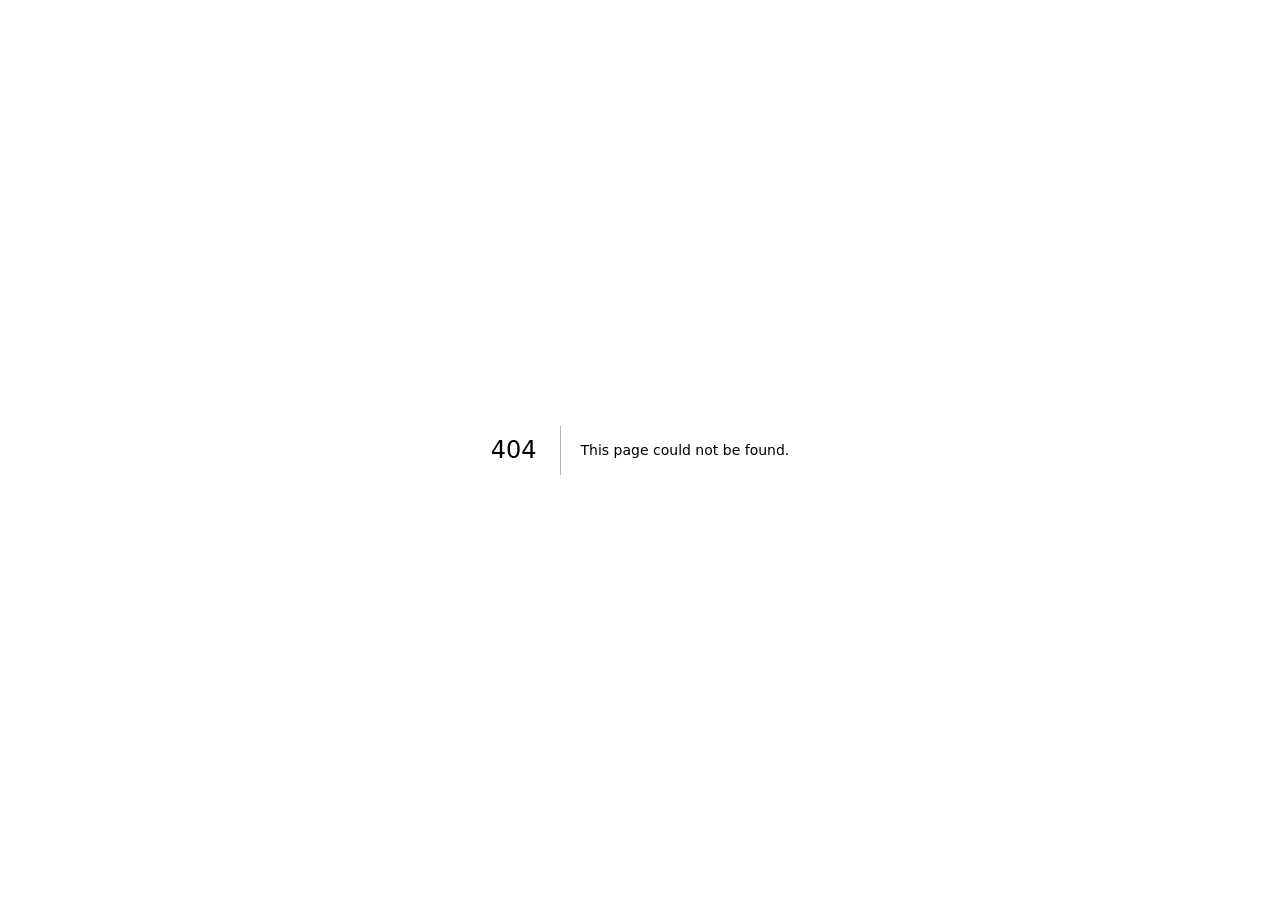
==== 404/index.html @ a1a1ba3c "Deploy 88de27afc6d2d223ead685d129c3a962a49a5a68" ====
<!DOCTYPE html><html lang="zh-CN"><head><meta charSet="utf-8"/><meta name="viewport" content="width=device-width, initial-scale=1"/><link rel="stylesheet" href="/captain-meowball-pages/_next/static/chunks/0lh2i7l97k8cj.css" data-precedence="next"/><link rel="preload" as="script" fetchPriority="low" href="/captain-meowball-pages/_next/static/chunks/11qk_vpw_zwkf.js"/><script src="/captain-meowball-pages/_next/static/chunks/0i.1c-ng5cxyi.js" async=""></script><script src="/captain-meowball-pages/_next/static/chunks/10~x95jhs6ns3.js" async=""></script><script src="/captain-meowball-pages/_next/static/chunks/turbopack-04o5r6a3cm98r.js" async=""></script><script src="/captain-meowball-pages/_next/static/chunks/0fsi8lw5utejl.js" async=""></script><script src="/captain-meowball-pages/_next/static/chunks/0d3tkj33oycf2.js" async=""></script><meta name="robots" content="noindex"/><title>404: This page could not be found.</title><title>球猫侠 Captain Meowball</title><meta name="description" content="原创猫咪超级英雄 IP 官网：守护人类，保护流浪猫。"/><link rel="icon" href="/captain-meowball-pages/favicon.png"/><link rel="apple-touch-icon" href="/captain-meowball-pages/favicon.png"/><script src="/captain-meowball-pages/_next/static/chunks/03~yq9q893hmn.js" noModule=""></script></head><body><div hidden=""><!--$--><!--/$--></div><div style="font-family:system-ui,&quot;Segoe UI&quot;,Roboto,Helvetica,Arial,sans-serif,&quot;Apple Color Emoji&quot;,&quot;Segoe UI Emoji&quot;;height:100vh;text-align:center;display:flex;flex-direction:column;align-items:center;justify-content:center"><div><style>body{color:#000;background:#fff;margin:0}.next-error-h1{border-right:1px solid rgba(0,0,0,.3)}@media (prefers-color-scheme:dark){body{color:#fff;background:#000}.next-error-h1{border-right:1px solid rgba(255,255,255,.3)}}</style><h1 class="next-error-h1" style="display:inline-block;margin:0 20px 0 0;padding:0 23px 0 0;font-size:24px;font-weight:500;vertical-align:top;line-height:49px">404</h1><div style="display:inline-block"><h2 style="font-size:14px;font-weight:400;line-height:49px;margin:0">This page could not be found.</h2></div></div></div><!--$--><!--/$--><script src="/captain-meowball-pages/_next/static/chunks/11qk_vpw_zwkf.js" id="_R_" async=""></script><script>(self.__next_f=self.__next_f||[]).push([0])</script><script>self.__next_f.push([1,"1:\"$Sreact.fragment\"\n2:I[39756,[\"/captain-meowball-pages/_next/static/chunks/0fsi8lw5utejl.js\",\"/captain-meowball-pages/_next/static/chunks/0d3tkj33oycf2.js\"],\"default\"]\n3:I[37457,[\"/captain-meowball-pages/_next/static/chunks/0fsi8lw5utejl.js\",\"/captain-meowball-pages/_next/static/chunks/0d3tkj33oycf2.js\"],\"default\"]\n4:I[97367,[\"/captain-meowball-pages/_next/static/chunks/0fsi8lw5utejl.js\",\"/captain-meowball-pages/_next/static/chunks/0d3tkj33oycf2.js\"],\"OutletBoundary\"]\n5:\"$Sreact.suspense\"\n8:I[97367,[\"/captain-meowball-pages/_next/static/chunks/0fsi8lw5utejl.js\",\"/captain-meowball-pages/_next/static/chunks/0d3tkj33oycf2.js\"],\"ViewportBoundary\"]\na:I[97367,[\"/captain-meowball-pages/_next/static/chunks/0fsi8lw5utejl.js\",\"/captain-meowball-pages/_next/static/chunks/0d3tkj33oycf2.js\"],\"MetadataBoundary\"]\nc:I[68027,[\"/captain-meowball-pages/_next/static/chunks/0fsi8lw5utejl.js\",\"/captain-meowball-pages/_next/static/chunks/0d3tkj33oycf2.js\"],\"default\",1]\n:HL[\"/captain-meowball-pages/_next/static/chunks/0lh2i7l97k8cj.css\",\"style\"]\n"])</script><script>self.__next_f.push([1,"0:{\"P\":null,\"c\":[\"\",\"_not-found\",\"\"],\"q\":\"\",\"i\":false,\"f\":[[[\"\",{\"children\":[\"/_not-found\",{\"children\":[\"__PAGE__\",{}]}]},\"$undefined\",\"$undefined\",16],[[\"$\",\"$1\",\"c\",{\"children\":[[[\"$\",\"link\",\"0\",{\"rel\":\"stylesheet\",\"href\":\"/captain-meowball-pages/_next/static/chunks/0lh2i7l97k8cj.css\",\"precedence\":\"next\",\"crossOrigin\":\"$undefined\",\"nonce\":\"$undefined\"}],[\"$\",\"script\",\"script-0\",{\"src\":\"/captain-meowball-pages/_next/static/chunks/0fsi8lw5utejl.js\",\"async\":true,\"nonce\":\"$undefined\"}],[\"$\",\"script\",\"script-1\",{\"src\":\"/captain-meowball-pages/_next/static/chunks/0d3tkj33oycf2.js\",\"async\":true,\"nonce\":\"$undefined\"}]],[\"$\",\"html\",null,{\"lang\":\"zh-CN\",\"children\":[\"$\",\"body\",null,{\"children\":[\"$\",\"$L2\",null,{\"parallelRouterKey\":\"children\",\"error\":\"$undefined\",\"errorStyles\":\"$undefined\",\"errorScripts\":\"$undefined\",\"template\":[\"$\",\"$L3\",null,{}],\"templateStyles\":\"$undefined\",\"templateScripts\":\"$undefined\",\"notFound\":[[[\"$\",\"title\",null,{\"children\":\"404: This page could not be found.\"}],[\"$\",\"div\",null,{\"style\":{\"fontFamily\":\"system-ui,\\\"Segoe UI\\\",Roboto,Helvetica,Arial,sans-serif,\\\"Apple Color Emoji\\\",\\\"Segoe UI Emoji\\\"\",\"height\":\"100vh\",\"textAlign\":\"center\",\"display\":\"flex\",\"flexDirection\":\"column\",\"alignItems\":\"center\",\"justifyContent\":\"center\"},\"children\":[\"$\",\"div\",null,{\"children\":[[\"$\",\"style\",null,{\"dangerouslySetInnerHTML\":{\"__html\":\"body{color:#000;background:#fff;margin:0}.next-error-h1{border-right:1px solid rgba(0,0,0,.3)}@media (prefers-color-scheme:dark){body{color:#fff;background:#000}.next-error-h1{border-right:1px solid rgba(255,255,255,.3)}}\"}}],[\"$\",\"h1\",null,{\"className\":\"next-error-h1\",\"style\":{\"display\":\"inline-block\",\"margin\":\"0 20px 0 0\",\"padding\":\"0 23px 0 0\",\"fontSize\":24,\"fontWeight\":500,\"verticalAlign\":\"top\",\"lineHeight\":\"49px\"},\"children\":404}],[\"$\",\"div\",null,{\"style\":{\"display\":\"inline-block\"},\"children\":[\"$\",\"h2\",null,{\"style\":{\"fontSize\":14,\"fontWeight\":400,\"lineHeight\":\"49px\",\"margin\":0},\"children\":\"This page could not be found.\"}]}]]}]}]],[]],\"forbidden\":\"$undefined\",\"unauthorized\":\"$undefined\"}]}]}]]}],{\"children\":[[\"$\",\"$1\",\"c\",{\"children\":[null,[\"$\",\"$L2\",null,{\"parallelRouterKey\":\"children\",\"error\":\"$undefined\",\"errorStyles\":\"$undefined\",\"errorScripts\":\"$undefined\",\"template\":[\"$\",\"$L3\",null,{}],\"templateStyles\":\"$undefined\",\"templateScripts\":\"$undefined\",\"notFound\":\"$undefined\",\"forbidden\":\"$undefined\",\"unauthorized\":\"$undefined\"}]]}],{\"children\":[[\"$\",\"$1\",\"c\",{\"children\":[[[\"$\",\"title\",null,{\"children\":\"404: This page could not be found.\"}],[\"$\",\"div\",null,{\"style\":\"$0:f:0:1:0:props:children:1:props:children:props:children:props:notFound:0:1:props:style\",\"children\":[\"$\",\"div\",null,{\"children\":[[\"$\",\"style\",null,{\"dangerouslySetInnerHTML\":{\"__html\":\"body{color:#000;background:#fff;margin:0}.next-error-h1{border-right:1px solid rgba(0,0,0,.3)}@media (prefers-color-scheme:dark){body{color:#fff;background:#000}.next-error-h1{border-right:1px solid rgba(255,255,255,.3)}}\"}}],[\"$\",\"h1\",null,{\"className\":\"next-error-h1\",\"style\":\"$0:f:0:1:0:props:children:1:props:children:props:children:props:notFound:0:1:props:children:props:children:1:props:style\",\"children\":404}],[\"$\",\"div\",null,{\"style\":\"$0:f:0:1:0:props:children:1:props:children:props:children:props:notFound:0:1:props:children:props:children:2:props:style\",\"children\":[\"$\",\"h2\",null,{\"style\":\"$0:f:0:1:0:props:children:1:props:children:props:children:props:notFound:0:1:props:children:props:children:2:props:children:props:style\",\"children\":\"This page could not be found.\"}]}]]}]}]],null,[\"$\",\"$L4\",null,{\"children\":[\"$\",\"$5\",null,{\"name\":\"Next.MetadataOutlet\",\"children\":\"$@6\"}]}]]}],{},null,false,null]},null,false,\"$@7\"]},null,false,null],[\"$\",\"$1\",\"h\",{\"children\":[[\"$\",\"meta\",null,{\"name\":\"robots\",\"content\":\"noindex\"}],[\"$\",\"$L8\",null,{\"children\":\"$L9\"}],[\"$\",\"div\",null,{\"hidden\":true,\"children\":[\"$\",\"$La\",null,{\"children\":[\"$\",\"$5\",null,{\"name\":\"Next.Metadata\",\"children\":\"$Lb\"}]}]}],null]}],false]],\"m\":\"$undefined\",\"G\":[\"$c\",[[\"$\",\"link\",\"0\",{\"rel\":\"stylesheet\",\"href\":\"/captain-meowball-pages/_next/static/chunks/0lh2i7l97k8cj.css\",\"precedence\":\"next\",\"crossOrigin\":\"$undefined\",\"nonce\":\"$undefined\"}]]],\"S\":true,\"h\":null,\"s\":\"$undefined\",\"l\":\"$undefined\",\"p\":\"$undefined\",\"d\":\"$undefined\",\"b\":\"wpqZaFDq1mKaoIR96R6WN\"}\n"])</script><script>self.__next_f.push([1,"d:[]\n7:\"$Wd\"\n"])</script><script>self.__next_f.push([1,"9:[[\"$\",\"meta\",\"0\",{\"charSet\":\"utf-8\"}],[\"$\",\"meta\",\"1\",{\"name\":\"viewport\",\"content\":\"width=device-width, initial-scale=1\"}]]\n"])</script><script>self.__next_f.push([1,"e:I[27201,[\"/captain-meowball-pages/_next/static/chunks/0fsi8lw5utejl.js\",\"/captain-meowball-pages/_next/static/chunks/0d3tkj33oycf2.js\"],\"IconMark\"]\n6:null\nb:[[\"$\",\"title\",\"0\",{\"children\":\"球猫侠 Captain Meowball\"}],[\"$\",\"meta\",\"1\",{\"name\":\"description\",\"content\":\"原创猫咪超级英雄 IP 官网：守护人类，保护流浪猫。\"}],[\"$\",\"link\",\"2\",{\"rel\":\"icon\",\"href\":\"/captain-meowball-pages/favicon.png\"}],[\"$\",\"link\",\"3\",{\"rel\":\"apple-touch-icon\",\"href\":\"/captain-meowball-pages/favicon.png\"}],[\"$\",\"$Le\",\"4\",{}]]\n"])</script></body></html>
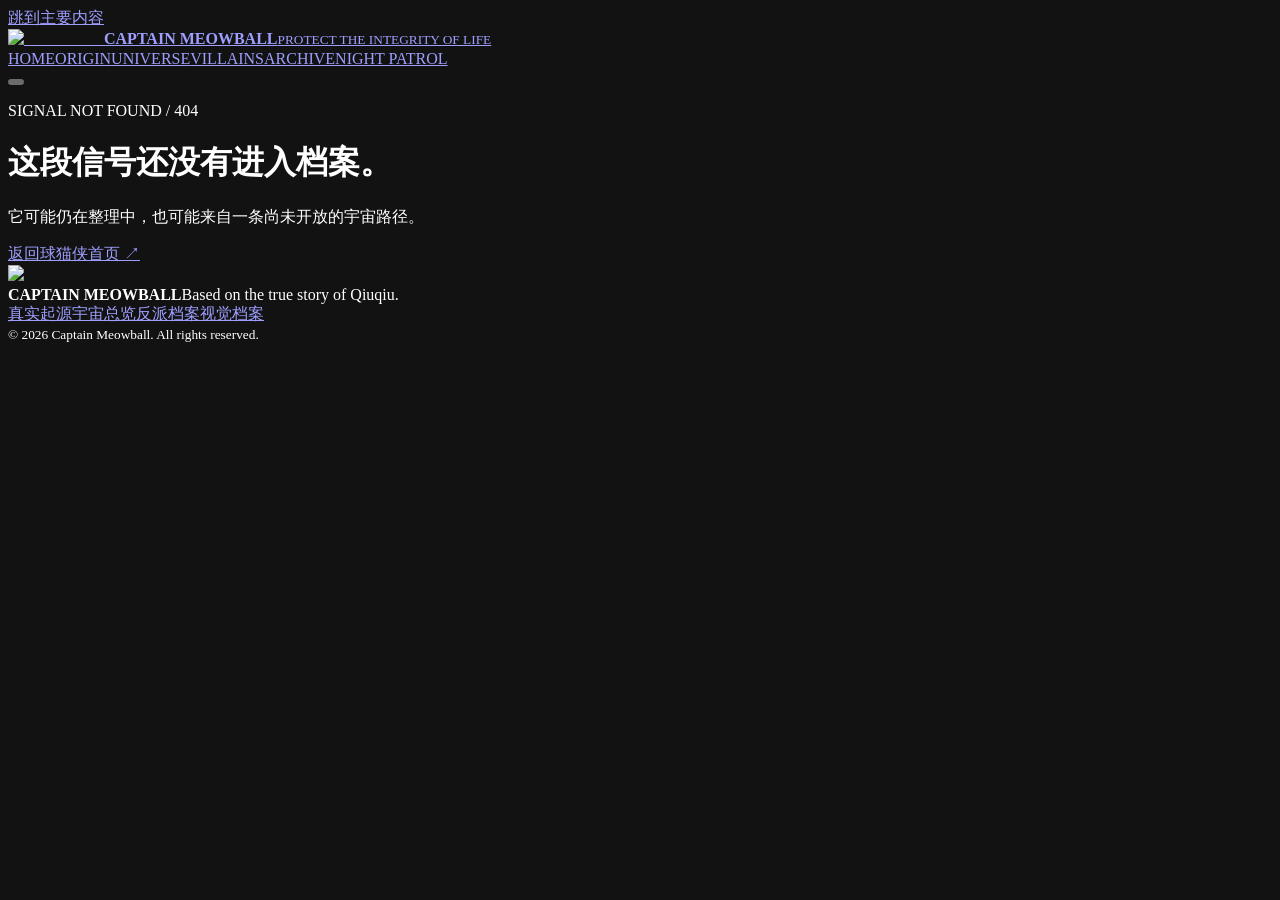
==== commit a629c9b3: "Deploy b27e134905153d9a0e8a251f9aad22ad320d181c" ====
--- a/404/index.html
+++ b/404/index.html
@@ -1 +1 @@
-<!DOCTYPE html><html lang="zh-CN"><head><meta charSet="utf-8"/><meta name="viewport" content="width=device-width, initial-scale=1"/><link rel="stylesheet" href="/captain-meowball-pages/_next/static/chunks/0lh2i7l97k8cj.css" data-precedence="next"/><link rel="preload" as="script" fetchPriority="low" href="/captain-meowball-pages/_next/static/chunks/11qk_vpw_zwkf.js"/><script src="/captain-meowball-pages/_next/static/chunks/0i.1c-ng5cxyi.js" async=""></script><script src="/captain-meowball-pages/_next/static/chunks/10~x95jhs6ns3.js" async=""></script><script src="/captain-meowball-pages/_next/static/chunks/turbopack-04o5r6a3cm98r.js" async=""></script><script src="/captain-meowball-pages/_next/static/chunks/0fsi8lw5utejl.js" async=""></script><script src="/captain-meowball-pages/_next/static/chunks/0d3tkj33oycf2.js" async=""></script><meta name="robots" content="noindex"/><title>404: This page could not be found.</title><title>球猫侠 Captain Meowball</title><meta name="description" content="原创猫咪超级英雄 IP 官网：守护人类，保护流浪猫。"/><link rel="icon" href="/captain-meowball-pages/favicon.png"/><link rel="apple-touch-icon" href="/captain-meowball-pages/favicon.png"/><script src="/captain-meowball-pages/_next/static/chunks/03~yq9q893hmn.js" noModule=""></script></head><body><div hidden=""><!--$--><!--/$--></div><div style="font-family:system-ui,&quot;Segoe UI&quot;,Roboto,Helvetica,Arial,sans-serif,&quot;Apple Color Emoji&quot;,&quot;Segoe UI Emoji&quot;;height:100vh;text-align:center;display:flex;flex-direction:column;align-items:center;justify-content:center"><div><style>body{color:#000;background:#fff;margin:0}.next-error-h1{border-right:1px solid rgba(0,0,0,.3)}@media (prefers-color-scheme:dark){body{color:#fff;background:#000}.next-error-h1{border-right:1px solid rgba(255,255,255,.3)}}</style><h1 class="next-error-h1" style="display:inline-block;margin:0 20px 0 0;padding:0 23px 0 0;font-size:24px;font-weight:500;vertical-align:top;line-height:49px">404</h1><div style="display:inline-block"><h2 style="font-size:14px;font-weight:400;line-height:49px;margin:0">This page could not be found.</h2></div></div></div><!--$--><!--/$--><script src="/captain-meowball-pages/_next/static/chunks/11qk_vpw_zwkf.js" id="_R_" async=""></script><script>(self.__next_f=self.__next_f||[]).push([0])</script><script>self.__next_f.push([1,"1:\"$Sreact.fragment\"\n2:I[39756,[\"/captain-meowball-pages/_next/static/chunks/0fsi8lw5utejl.js\",\"/captain-meowball-pages/_next/static/chunks/0d3tkj33oycf2.js\"],\"default\"]\n3:I[37457,[\"/captain-meowball-pages/_next/static/chunks/0fsi8lw5utejl.js\",\"/captain-meowball-pages/_next/static/chunks/0d3tkj33oycf2.js\"],\"default\"]\n4:I[97367,[\"/captain-meowball-pages/_next/static/chunks/0fsi8lw5utejl.js\",\"/captain-meowball-pages/_next/static/chunks/0d3tkj33oycf2.js\"],\"OutletBoundary\"]\n5:\"$Sreact.suspense\"\n8:I[97367,[\"/captain-meowball-pages/_next/static/chunks/0fsi8lw5utejl.js\",\"/captain-meowball-pages/_next/static/chunks/0d3tkj33oycf2.js\"],\"ViewportBoundary\"]\na:I[97367,[\"/captain-meowball-pages/_next/static/chunks/0fsi8lw5utejl.js\",\"/captain-meowball-pages/_next/static/chunks/0d3tkj33oycf2.js\"],\"MetadataBoundary\"]\nc:I[68027,[\"/captain-meowball-pages/_next/static/chunks/0fsi8lw5utejl.js\",\"/captain-meowball-pages/_next/static/chunks/0d3tkj33oycf2.js\"],\"default\",1]\n:HL[\"/captain-meowball-pages/_next/static/chunks/0lh2i7l97k8cj.css\",\"style\"]\n"])</script><script>self.__next_f.push([1,"0:{\"P\":null,\"c\":[\"\",\"_not-found\",\"\"],\"q\":\"\",\"i\":false,\"f\":[[[\"\",{\"children\":[\"/_not-found\",{\"children\":[\"__PAGE__\",{}]}]},\"$undefined\",\"$undefined\",16],[[\"$\",\"$1\",\"c\",{\"children\":[[[\"$\",\"link\",\"0\",{\"rel\":\"stylesheet\",\"href\":\"/captain-meowball-pages/_next/static/chunks/0lh2i7l97k8cj.css\",\"precedence\":\"next\",\"crossOrigin\":\"$undefined\",\"nonce\":\"$undefined\"}],[\"$\",\"script\",\"script-0\",{\"src\":\"/captain-meowball-pages/_next/static/chunks/0fsi8lw5utejl.js\",\"async\":true,\"nonce\":\"$undefined\"}],[\"$\",\"script\",\"script-1\",{\"src\":\"/captain-meowball-pages/_next/static/chunks/0d3tkj33oycf2.js\",\"async\":true,\"nonce\":\"$undefined\"}]],[\"$\",\"html\",null,{\"lang\":\"zh-CN\",\"children\":[\"$\",\"body\",null,{\"children\":[\"$\",\"$L2\",null,{\"parallelRouterKey\":\"children\",\"error\":\"$undefined\",\"errorStyles\":\"$undefined\",\"errorScripts\":\"$undefined\",\"template\":[\"$\",\"$L3\",null,{}],\"templateStyles\":\"$undefined\",\"templateScripts\":\"$undefined\",\"notFound\":[[[\"$\",\"title\",null,{\"children\":\"404: This page could not be found.\"}],[\"$\",\"div\",null,{\"style\":{\"fontFamily\":\"system-ui,\\\"Segoe UI\\\",Roboto,Helvetica,Arial,sans-serif,\\\"Apple Color Emoji\\\",\\\"Segoe UI Emoji\\\"\",\"height\":\"100vh\",\"textAlign\":\"center\",\"display\":\"flex\",\"flexDirection\":\"column\",\"alignItems\":\"center\",\"justifyContent\":\"center\"},\"children\":[\"$\",\"div\",null,{\"children\":[[\"$\",\"style\",null,{\"dangerouslySetInnerHTML\":{\"__html\":\"body{color:#000;background:#fff;margin:0}.next-error-h1{border-right:1px solid rgba(0,0,0,.3)}@media (prefers-color-scheme:dark){body{color:#fff;background:#000}.next-error-h1{border-right:1px solid rgba(255,255,255,.3)}}\"}}],[\"$\",\"h1\",null,{\"className\":\"next-error-h1\",\"style\":{\"display\":\"inline-block\",\"margin\":\"0 20px 0 0\",\"padding\":\"0 23px 0 0\",\"fontSize\":24,\"fontWeight\":500,\"verticalAlign\":\"top\",\"lineHeight\":\"49px\"},\"children\":404}],[\"$\",\"div\",null,{\"style\":{\"display\":\"inline-block\"},\"children\":[\"$\",\"h2\",null,{\"style\":{\"fontSize\":14,\"fontWeight\":400,\"lineHeight\":\"49px\",\"margin\":0},\"children\":\"This page could not be found.\"}]}]]}]}]],[]],\"forbidden\":\"$undefined\",\"unauthorized\":\"$undefined\"}]}]}]]}],{\"children\":[[\"$\",\"$1\",\"c\",{\"children\":[null,[\"$\",\"$L2\",null,{\"parallelRouterKey\":\"children\",\"error\":\"$undefined\",\"errorStyles\":\"$undefined\",\"errorScripts\":\"$undefined\",\"template\":[\"$\",\"$L3\",null,{}],\"templateStyles\":\"$undefined\",\"templateScripts\":\"$undefined\",\"notFound\":\"$undefined\",\"forbidden\":\"$undefined\",\"unauthorized\":\"$undefined\"}]]}],{\"children\":[[\"$\",\"$1\",\"c\",{\"children\":[[[\"$\",\"title\",null,{\"children\":\"404: This page could not be found.\"}],[\"$\",\"div\",null,{\"style\":\"$0:f:0:1:0:props:children:1:props:children:props:children:props:notFound:0:1:props:style\",\"children\":[\"$\",\"div\",null,{\"children\":[[\"$\",\"style\",null,{\"dangerouslySetInnerHTML\":{\"__html\":\"body{color:#000;background:#fff;margin:0}.next-error-h1{border-right:1px solid rgba(0,0,0,.3)}@media (prefers-color-scheme:dark){body{color:#fff;background:#000}.next-error-h1{border-right:1px solid rgba(255,255,255,.3)}}\"}}],[\"$\",\"h1\",null,{\"className\":\"next-error-h1\",\"style\":\"$0:f:0:1:0:props:children:1:props:children:props:children:props:notFound:0:1:props:children:props:children:1:props:style\",\"children\":404}],[\"$\",\"div\",null,{\"style\":\"$0:f:0:1:0:props:children:1:props:children:props:children:props:notFound:0:1:props:children:props:children:2:props:style\",\"children\":[\"$\",\"h2\",null,{\"style\":\"$0:f:0:1:0:props:children:1:props:children:props:children:props:notFound:0:1:props:children:props:children:2:props:children:props:style\",\"children\":\"This page could not be found.\"}]}]]}]}]],null,[\"$\",\"$L4\",null,{\"children\":[\"$\",\"$5\",null,{\"name\":\"Next.MetadataOutlet\",\"children\":\"$@6\"}]}]]}],{},null,false,null]},null,false,\"$@7\"]},null,false,null],[\"$\",\"$1\",\"h\",{\"children\":[[\"$\",\"meta\",null,{\"name\":\"robots\",\"content\":\"noindex\"}],[\"$\",\"$L8\",null,{\"children\":\"$L9\"}],[\"$\",\"div\",null,{\"hidden\":true,\"children\":[\"$\",\"$La\",null,{\"children\":[\"$\",\"$5\",null,{\"name\":\"Next.Metadata\",\"children\":\"$Lb\"}]}]}],null]}],false]],\"m\":\"$undefined\",\"G\":[\"$c\",[[\"$\",\"link\",\"0\",{\"rel\":\"stylesheet\",\"href\":\"/captain-meowball-pages/_next/static/chunks/0lh2i7l97k8cj.css\",\"precedence\":\"next\",\"crossOrigin\":\"$undefined\",\"nonce\":\"$undefined\"}]]],\"S\":true,\"h\":null,\"s\":\"$undefined\",\"l\":\"$undefined\",\"p\":\"$undefined\",\"d\":\"$undefined\",\"b\":\"wpqZaFDq1mKaoIR96R6WN\"}\n"])</script><script>self.__next_f.push([1,"d:[]\n7:\"$Wd\"\n"])</script><script>self.__next_f.push([1,"9:[[\"$\",\"meta\",\"0\",{\"charSet\":\"utf-8\"}],[\"$\",\"meta\",\"1\",{\"name\":\"viewport\",\"content\":\"width=device-width, initial-scale=1\"}]]\n"])</script><script>self.__next_f.push([1,"e:I[27201,[\"/captain-meowball-pages/_next/static/chunks/0fsi8lw5utejl.js\",\"/captain-meowball-pages/_next/static/chunks/0d3tkj33oycf2.js\"],\"IconMark\"]\n6:null\nb:[[\"$\",\"title\",\"0\",{\"children\":\"球猫侠 Captain Meowball\"}],[\"$\",\"meta\",\"1\",{\"name\":\"description\",\"content\":\"原创猫咪超级英雄 IP 官网：守护人类，保护流浪猫。\"}],[\"$\",\"link\",\"2\",{\"rel\":\"icon\",\"href\":\"/captain-meowball-pages/favicon.png\"}],[\"$\",\"link\",\"3\",{\"rel\":\"apple-touch-icon\",\"href\":\"/captain-meowball-pages/favicon.png\"}],[\"$\",\"$Le\",\"4\",{}]]\n"])</script></body></html>+<!DOCTYPE html><html lang="zh-CN"><head><meta charSet="utf-8"/><meta name="viewport" content="width=device-width, initial-scale=1, viewport-fit=cover"/><link rel="stylesheet" href="/captain-meowball-pages/_next/static/chunks/0jyqs_eff5jde.css" data-precedence="next"/><link rel="preload" as="script" fetchPriority="low" href="/captain-meowball-pages/_next/static/chunks/3s6nzrbk-8mnv.js"/><script src="/captain-meowball-pages/_next/static/chunks/19mx3mg6lkumu.js" async=""></script><script src="/captain-meowball-pages/_next/static/chunks/227kwhsrjlnp4.js" async=""></script><script src="/captain-meowball-pages/_next/static/chunks/029uff5f6-x7h.js" async=""></script><script src="/captain-meowball-pages/_next/static/chunks/turbopack-3qcj70vkx56ue.js" async=""></script><script src="/captain-meowball-pages/_next/static/chunks/0bxh3oee6l-ya.js" async="" crossorigin=""></script><script src="/captain-meowball-pages/_next/static/chunks/1qjmmvmx7d7jt.js" async="" crossorigin=""></script><meta name="robots" content="noindex"/><meta name="theme-color" content="#050507"/><meta name="color-scheme" content="dark"/><title>球猫侠，守护无法被计算的部分。｜Captain Meowball</title><meta name="description" content="球猫侠源于一只真实获救的银渐层猫。它通过Meow Link理解人类，在AI时代守护生命的真实、连接与完整。"/><link rel="manifest" href="/captain-meowball-pages/manifest.webmanifest"/><meta name="keywords" content="球猫侠,Captain Meowball,原创IP,生命完整性,Meow Link,超级英雄,流浪猫,生命连接"/><meta name="robots" content="index, follow"/><meta name="googlebot" content="index, follow, max-image-preview:large"/><link rel="canonical" href="https://b1axk-bit.github.io/captain-meowball-pages/"/><meta property="og:title" content="球猫侠，守护无法被计算的部分。｜Captain Meowball"/><meta property="og:description" content="球猫侠源于一只真实获救的银渐层猫。它通过Meow Link理解人类，在AI时代守护生命的真实、连接与完整。"/><meta property="og:url" content="https://b1axk-bit.github.io/captain-meowball-pages/"/><meta property="og:site_name" content="Captain Meowball"/><meta property="og:locale" content="zh_CN"/><meta property="og:image" content="https://b1axk-bit.github.io/captain-meowball-pages/images/optimized/og-card-1200x630.webp"/><meta property="og:image:width" content="1200"/><meta property="og:image:height" content="630"/><meta property="og:image:alt" content="球猫侠站在雨夜城市天台上守望城市"/><meta property="og:type" content="website"/><meta name="twitter:card" content="summary_large_image"/><meta name="twitter:title" content="球猫侠，守护无法被计算的部分。｜Captain Meowball"/><meta name="twitter:description" content="球猫侠源于一只真实获救的银渐层猫。它通过Meow Link理解人类，在AI时代守护生命的真实、连接与完整。"/><meta name="twitter:image" content="https://b1axk-bit.github.io/captain-meowball-pages/images/optimized/og-card-1200x630.webp"/><link rel="icon" href="/captain-meowball-pages/brand-mark.svg"/><link rel="apple-touch-icon" href="/captain-meowball-pages/apple-touch-icon.png"/><script type="application/ld+json">{"@context":"https://schema.org","@type":"WebSite","name":"Captain Meowball｜球猫侠","alternateName":"球猫侠","url":"https://b1axk-bit.github.io/captain-meowball-pages/","description":"球猫侠源于一只真实获救的银渐层猫。它通过Meow Link理解人类，在AI时代守护生命的真实、连接与完整。","inLanguage":["zh-CN","en"],"image":"https://b1axk-bit.github.io/captain-meowball-pages/images/optimized/og-card-1200x630.webp","about":{"@type":"FictionalCharacter","name":"Captain Meowball","alternateName":"球猫侠","description":"AI时代守护生命完整性的超级英雄"}}</script><script src="/captain-meowball-pages/_next/static/chunks/0cz1d0mv5g_q7.js" noModule=""></script></head><body><div hidden=""><!--$--><!--/$--></div><a class="skip-link" href="#main">跳到主要内容</a><div class="page-progress" aria-hidden="true"><span style="width:0%"></span></div><header class="site-header"><div class="header-inner"><a class="brand" aria-label="返回球猫侠首页" href="/captain-meowball-pages/"><img alt="球猫侠徽章" loading="lazy" width="44" height="44" decoding="async" data-nimg="1" style="color:transparent" src="/captain-meowball-pages/brand-mark.svg"/><span class="brand-copy"><strong>CAPTAIN MEOWBALL</strong><small>PROTECT THE INTEGRITY OF LIFE</small></span></a><nav class="desktop-nav" aria-label="主导航"><a href="/captain-meowball-pages/">HOME</a><a href="/captain-meowball-pages/origin/">ORIGIN</a><a href="/captain-meowball-pages/universe/">UNIVERSE</a><a href="/captain-meowball-pages/villains/">VILLAINS</a><a href="/captain-meowball-pages/archive/">ARCHIVE</a><a class="nav-cta" href="/captain-meowball-pages/#patrol">NIGHT PATROL</a></nav><button class="menu-toggle" type="button" aria-expanded="false" aria-controls="mobile-nav" aria-label="打开导航菜单"><span></span><span></span><span></span></button></div><nav class="mobile-nav" id="mobile-nav" aria-label="移动端导航" hidden=""><a href="/captain-meowball-pages/">首页<!-- --> <span>HOME</span></a><a href="/captain-meowball-pages/origin/">真实起源<!-- --> <span>ORIGIN</span></a><a href="/captain-meowball-pages/universe/">宇宙总览<!-- --> <span>UNIVERSE</span></a><a href="/captain-meowball-pages/villains/">反派档案<!-- --> <span>VILLAINS</span></a><a href="/captain-meowball-pages/archive/">视觉档案<!-- --> <span>ARCHIVE</span></a><a href="/captain-meowball-pages/#patrol">加入夜巡 <span>NIGHT PATROL</span></a></nav></header><main id="main" class="not-found-page"><div class="container centered-narrative"><p class="page-kicker">SIGNAL NOT FOUND / 404</p><h1>这段信号还没有进入档案。</h1><p>它可能仍在整理中，也可能来自一条尚未开放的宇宙路径。</p><a class="button button-primary" href="/captain-meowball-pages/">返回球猫侠首页 <span aria-hidden="true">↗</span></a></div></main><!--$--><!--/$--><footer class="site-footer"><div class="container footer-inner footer-inner-v22"><div class="footer-brand"><img alt="球猫侠徽章" loading="lazy" width="48" height="48" decoding="async" data-nimg="1" style="color:transparent" src="/captain-meowball-pages/brand-mark.svg"/><div><strong>CAPTAIN MEOWBALL</strong><span>Based on the true story of Qiuqiu.</span></div></div><nav class="footer-nav" aria-label="页脚导航"><a href="/captain-meowball-pages/origin/">真实起源</a><a href="/captain-meowball-pages/universe/">宇宙总览</a><a href="/captain-meowball-pages/villains/">反派档案</a><a href="/captain-meowball-pages/archive/">视觉档案</a></nav><small>© <!-- -->2026<!-- --> Captain Meowball. All rights reserved.</small></div></footer><script src="/captain-meowball-pages/_next/static/chunks/3s6nzrbk-8mnv.js" id="_R_" async=""></script><script>(self.__next_f=self.__next_f||[]).push([0])</script><script>self.__next_f.push([1,"1:\"$Sreact.fragment\"\n2:I[18013,[\"/captain-meowball-pages/_next/static/chunks/0bxh3oee6l-ya.js\",\"/captain-meowball-pages/_next/static/chunks/1qjmmvmx7d7jt.js\"],\"SiteHeader\"]\n3:I[39756,[\"/captain-meowball-pages/_next/static/chunks/0bxh3oee6l-ya.js\",\"/captain-meowball-pages/_next/static/chunks/1qjmmvmx7d7jt.js\"],\"default\"]\n4:I[37457,[\"/captain-meowball-pages/_next/static/chunks/0bxh3oee6l-ya.js\",\"/captain-meowball-pages/_next/static/chunks/1qjmmvmx7d7jt.js\"],\"default\"]\n5:I[22016,[\"/captain-meowball-pages/_next/static/chunks/0bxh3oee6l-ya.js\",\"/captain-meowball-pages/_next/static/chunks/1qjmmvmx7d7jt.js\"],\"\"]\n6:I[87340,[\"/captain-meowball-pages/_next/static/chunks/0bxh3oee6l-ya.js\",\"/captain-meowball-pages/_next/static/chunks/1qjmmvmx7d7jt.js\"],\"SiteFooter\"]\n7:I[97367,[\"/captain-meowball-pages/_next/static/chunks/0bxh3oee6l-ya.js\",\"/captain-meowball-pages/_next/static/chunks/1qjmmvmx7d7jt.js\"],\"OutletBoundary\"]\n8:\"$Sreact.suspense\"\nb:I[97367,[\"/captain-meowball-pages/_next/static/chunks/0bxh3oee6l-ya.js\",\"/captain-meowball-pages/_next/static/chunks/1qjmmvmx7d7jt.js\"],\"ViewportBoundary\"]\nd:I[97367,[\"/captain-meowball-pages/_next/static/chunks/0bxh3oee6l-ya.js\",\"/captain-meowball-pages/_next/static/chunks/1qjmmvmx7d7jt.js\"],\"MetadataBoundary\"]\nf:I[68027,[\"/captain-meowball-pages/_next/static/chunks/0bxh3oee6l-ya.js\",\"/captain-meowball-pages/_next/static/chunks/1qjmmvmx7d7jt.js\"],\"default\",1]\n:HL[\"/captain-meowball-pages/_next/static/chunks/0jyqs_eff5jde.css\",\"style\"]\na:X\n0:{\"P\":null,\"c\":[\"\",\"_not-found\",\"\"],\"q\":\"\",\"i\":false,\"f\":[[[\"\",{\"children\":[\"/_not-found\",{\"children\":[\"__PAGE__\",{},\"$undefined\",\"$undefined\",4608]},\"$undefined\",\"$undefined\",4608]},\"$undefined\",\"$undefined\",4624],[[\"$\",\"$1\",\"c\",{\"children\":[[[\"$\",\"link\",\"0\",{\"rel\":\"stylesheet\",\"href\":\"/captain-meowball-pages/_next/static/chunks/0jyqs_eff5jde.css\",\"precedence\":\"next\",\"crossOrigin\":\"$undefined\",\"nonce\":\"$undefined\"}],[\"$\",\"script\",\"script-0\",{\"src\":\"/captain-meowball-pages/_next/static/chunks/0bxh3oee6l-ya.js\",\"async\":true,\"nonce\":\"$undefined\"}],[\"$\",\"script\",\"script-1\",{\"src\":\"/captain-meowball-pages/_next/static/chunks/1qjmmvmx7d7jt.js\",\"async\":true,\"nonce\":\"$undefined\"}]],[\"$\",\"html\",null,{\"lang\":\"zh-CN\",\"children\":[[\"$\",\"head\",null,{\"children\":[\"$\",\"script\",null,{\"type\":\"application/ld+json\",\"dangerouslySetInnerHTML\":{\"__html\":\"{\\\"@context\\\":\\\"https://schema.org\\\",\\\"@type\\\":\\\"WebSite\\\",\\\"name\\\":\\\"Captain Meowball｜球猫侠\\\",\\\"alternateName\\\":\\\"球猫侠\\\",\\\"url\\\":\\\"https://b1axk-bit.github.io/captain-meowball-pages/\\\",\\\"description\\\":\\\"球猫侠源于一只真实获救的银渐层猫。它通过Meow Link理解人类，在AI时代守护生命的真实、连接与完整。\\\",\\\"inLanguage\\\":[\\\"zh-CN\\\",\\\"en\\\"],\\\"image\\\":\\\"https://b1axk-bit.github.io/captain-meowball-pages/images/optimized/og-card-1200x630.webp\\\",\\\"about\\\":{\\\"@type\\\":\\\"FictionalCharacter\\\",\\\"name\\\":\\\"Captain Meowball\\\",\\\"alternateName\\\":\\\"球猫侠\\\",\\\"description\\\":\\\"AI时代守护生命完整性的超级英雄\\\"}}\"}}]}],[\"$\",\"body\",null,{\"children\":[[\"$\",\"$L2\",null,{}],[\"$\",\"$L3\",null,{\"parallelRouterKey\":\"children\",\"error\":\"$undefined\",\"errorStyles\":\"$undefined\",\"errorScripts\":\"$undefined\",\"template\":[\"$\",\"$L4\",null,{}],\"templateStyles\":\"$undefined\",\"templateScripts\":\"$undefined\",\"notFound\":[[\"$\",\"main\",null,{\"id\":\"main\",\"className\":\"not-found-page\",\"children\":[\"$\",\"div\",null,{\"className\":\"container centered-narrative\",\"children\":[[\"$\",\"p\",null,{\"className\":\"page-kicker\",\"children\":\"SIGNAL NOT FOUND / 404\"}],[\"$\",\"h1\",null,{\"children\":\"这段信号还没有进入档案。\"}],[\"$\",\"p\",null,{\"children\":\"它可能仍在整理中，也可能来自一条尚未开放的宇宙路径。\"}],[\"$\",\"$L5\",null,{\"className\":\"button button-primary\",\"href\":\"/\",\"children\":[\"返回球猫侠首页 \",[\"$\",\"span\",null,{\"aria-hidden\":\"true\",\"children\":\"↗\"}]]}]]}]}],[]],\"forbidden\":\"$undefined\",\"unauthorized\":\"$undefined\"}],[\"$\",\"$L6\",null,{\"initialYear\":2026}]]}]]}]]}],{\"children\":[[\"$\",\"$1\",\"c\",{\"children\":[null,[\"$\",\"$L3\",null,{\"parallelRouterKey\":\"children\",\"error\":\"$undefined\",\"errorStyles\":\"$undefined\",\"errorScripts\":\"$undefined\",\"template\":[\"$\",\"$L4\",null,{}],\"templateStyles\":\"$undefined\",\"templateScripts\":\"$undefined\",\"notFound\":\"$undefined\",\"forbidden\":\"$undefined\",\"unauthorized\":\"$undefined\"}]]}],{\"children\":[[\"$\",\"$1\",\"c\",{\"children\":[[\"$\",\"main\",null,{\"id\":\"main\",\"className\":\"not-found-page\",\"children\":[\"$\",\"div\",null,{\"className\":\"container centered-narrative\",\"children\":[[\"$\",\"p\",null,{\"className\":\"page-kicker\",\"children\":\"SIGNAL NOT FOUND / 404\"}],[\"$\",\"h1\",null,{\"children\":\"这段信号还没有进入档案。\"}],[\"$\",\"p\",null,{\"children\":\"它可能仍在整理中，也可能来自一条尚未开放的宇宙路径。\"}],[\"$\",\"$L5\",null,{\"className\":\"button button-primary\",\"href\":\"/\",\"children\":[\"返回球猫侠首页 \",[\"$\",\"span\",null,{\"aria-hidden\":\"true\",\"children\":\"↗\"}]]}]]}]}],null,[\"$\",\"$L7\",null,{\"children\":[\"$\",\"$8\",null,{\"name\":\"Next.MetadataOutlet\",\"children\":\"$@9\"}]}]]}],{},null,false,null]},null,false,\"$a\"]},null,false,null],[\"$\",\"$1\",\"h\",{\"children\":[[\"$\",\"meta\",null,{\"name\":\"robots\",\"content\":\"noindex\"}],[\"$\",\"$Lb\",null,{\"children\":\"$Lc\"}],[\"$\",\"div\",null,{\"hidden\":true,\"children\":[\"$\",\"$Ld\",null,{\"children\":[\"$\",\"$8\",null,{\"name\":\"Next.Metadata\",\"children\":\"$Le\"}]}]}],null]}],false]],\"m\":\"$undefined\",\"G\":[\"$f\",[[\"$\",\"link\",\"0\",{\"rel\":\"stylesheet\",\"href\":\"/captain-meowball-pages/_next/static/chunks/0jyqs_eff5jde.css\",\"precedence\":\"next\",\"crossOrigin\":\"$undefined\",\"nonce\":\"$undefined\"}]]],\"S\":true,\"h\":null,\"r\":\"$undefined\",\"s\":\"$undefined\",\"a\":\"$undefined\",\"l\":\"$undefined\",\"p\":\"$undefined\",\"d\":\"$undefined\",\"b\":\"EX49Ql8MeHREScwZq0bef\"}\na:C\nc:[[\"$\",\"meta\",\"0\",{\"charSet\":\"utf-8\"}],[\"$\",\"meta\",\"1\",{\"name\":\"viewport\",\"content\":\"width=device-width, initial-scale=1, viewport-fit=cover\"}],[\"$\",\"meta\",\"2\",{\"name\":\"theme-color\",\"content\":\"#050507\"}],[\"$\",\"meta\",\"3\",{\"name\":\"color-scheme\",\"content\":\"dark\"}]]\n10:I[27201,[\"/captain-meowball-pages/_next/static/chunks/0bxh3oee6l-ya.js\",\"/captain-meowball-pages/_next/static/chunks/1qjmmvmx7d7jt.js\"],\"IconMark\"]\n9:null\ne:[[\"$\",\"title\",\"0\",{\"children\":\"球猫侠，守护无法被计算的部分。｜Captain Meowball\"}],[\"$\",\"meta\",\"1\",{\"name\":\"description\",\"content\":\"球猫侠源于一只真实获救的银渐层猫。它通过Meow Link理解人类，在AI时代守护生命的真实、连接与完整。\"}],[\"$\",\"link\",\"2\",{\"rel\":\"manifest\",\"href\":\"/captain-meowball-pages/manifest.webmanifest\",\"crossOrigin\":\"$undefined\"}],[\"$\",\"meta\",\"3\",{\"name\":\"keywords\",\"content\":\"球猫侠,Captain Meowball,原创IP,生命完整性,Meow Link,超级英雄,流浪猫,生命连接\"}],[\"$\",\"meta\",\"4\",{\"name\":\"robots\",\"content\":\"index, follow\"}],[\"$\",\"meta\",\"5\",{\"name\":\"googlebot\",\"content\":\"index, follow, max-image-preview:large\"}],[\"$\",\"link\",\"6\",{\"rel\":\"canonical\",\"href\":\"https://b1axk-bit.github.io/captain-meowball-pages/\"}],[\"$\",\"meta\",\"7\",{\"property\":\"og:title\",\"content\":\"球猫侠，守护无法被计算的部分。｜Captain Meowball\"}],[\"$\",\"meta\",\"8\",{\"property\":\"og:description\",\"content\":\"球猫侠源于一只真实获救的银渐层猫。它通过Meow Link理解人类，在AI时代守护生命的真实、连接与完整。\"}],[\"$\",\"meta\",\"9\",{\"property\":\"og:url\",\"content\":\"https://b1axk-bit.github.io/captain-meowball-pages/\"}],[\"$\",\"meta\",\"10\",{\"property\":\"og:site_name\",\"content\":\"Captain Meowball\"}],[\"$\",\"meta\",\"11\",{\"property\":\"og:locale\",\"content\":\"zh_CN\"}],[\"$\",\"meta\",\"12\",{\"property\":\"og:image\",\"content\":\"https://b1axk-bit.github.io/captain-meowball-pages/images/optimized/og-card-1200x630.webp\"}],[\"$\",\"meta\",\"13\",{\"property\":\"og:image:width\",\"content\":\"1200\"}],[\"$\",\"meta\",\"14\",{\"property\":\"og:image:height\",\"content\":\"630\"}],[\"$\",\"meta\",\"15\",{\"property\":\"og:image:alt\",\"content\":\"球猫侠站在雨夜城市天台上守望城市\"}],[\"$\",\"meta\",\"16\",{\"property\":\"og:type\",\"content\":\"website\"}],[\"$\",\"meta\",\"17\",{\"name\":\"twitter:card\",\"content\":\"summary_large_image\"}],[\"$\",\"meta\",\"18\",{\"name\":\"twitter:title\",\"content\":\"球猫侠，守护无法被计算的部分。｜Captain Meowball\"}],[\"$\",\"meta\",\"19\",{\"name\":\"twitter:description\",\"content\":\"球猫侠源于一只真实获救的银渐层猫。它通过Meow Link理解人类，在AI时代守护生命的真实、连接与完整。\"}],[\"$\",\"meta\",\"20\",{\"name\":\"twitter:image\",\"content\":\"https://b1axk-bit.github.io/captain-meowball-pages/images/optimized/og-card-1200x630.webp\"}],[\"$\",\"link\",\"21\",{\"rel\":\"icon\",\"href\":\"/captain-meowball-pages/brand-mark.svg\"}],[\"$\",\"link\",\"22\",{\"rel\":\"apple-touch-icon\",\"href\":\"/captain-meowball-pages/apple-touch-icon.png\"}],[\"$\",\"$L10\",\"23\",{}]]\n"])</script></body></html>
